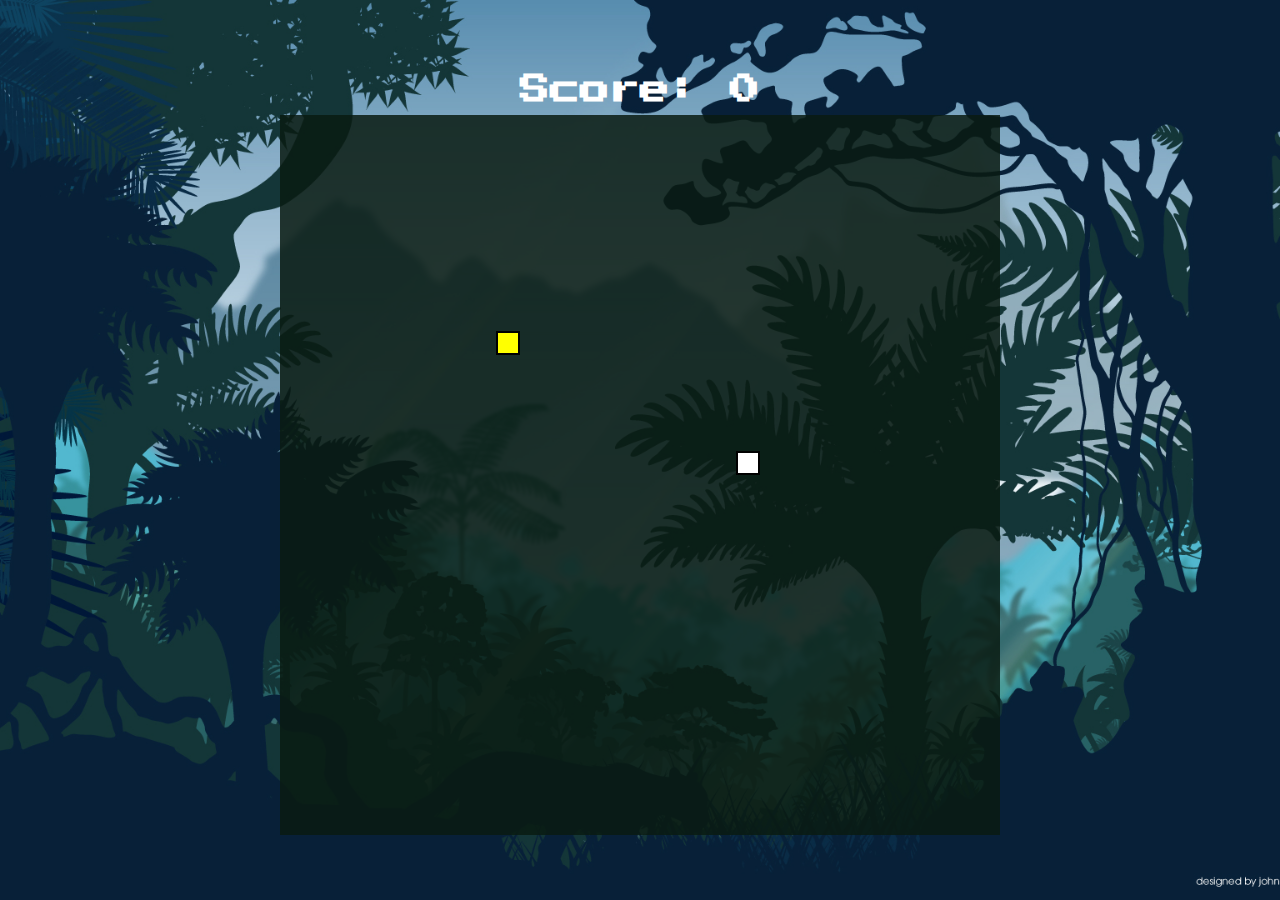
==== game.html @ 4ea86155 "Add fonts" ====
<!DOCTYPE html>
<html lang="en">
  <head>
    <meta charset="UTF-8" />
    <meta name="viewport" content="width=device-width, initial-scale=1.0" />
    <title>Snake Game</title>
    <link
      href="https://fonts.googleapis.com/css2?family=Orbitron&family=Poiret+One&family=Press+Start+2P&display=swap"
      rel="stylesheet"
    />
    <link rel="stylesheet" href="game.css" />
  </head>
  <body>
    <div class="score">
      <h2>Score: <span>0</span></h2>
      <!-- <div class="square"></div> -->
    </div>
    <div id="snake-board"></div>
    <script src="/js/snake.js"></script>
    <script src="/js/food.js"></script>
    <script src="/js/index.js"></script>
  </body>
</html>
---- game.css ----
* {
  margin: 0;
}

body {
  font-family: "Orbitron", sans-serif;
  font-family: "Poiret One", cursive;
  font-family: "Press Start 2P", cursive;
  margin: 0;
  width: 100vw;
  height: 100vh;
  display: flex;
  flex-direction: column;
  justify-content: center;
  align-items: center;
  background-image: url("../jungle.jpg");
  background-position: center;
  background-size: cover;
}

#snake-board {
  background-color: rgba(9, 27, 18, 0.856);
  height: 80vmin;
  width: 80vmin;
  display: grid;
  grid-template-rows: repeat(30, 1fr);
  grid-template-columns: repeat(30, 1fr);
}

.snake {
  background-color: white;
  border: 0.25vmin solid black;
}

.food {
  background-color: yellow;
  border: 0.25vmin solid black;
}

.score {
  /* width: 30vmin;
  margin-bottom: 20px; */
  padding: 10px;
  /* display: flex;
  justify-content: center;
  align-items: center; */
}

.square {
  width: 20px;
  height: 20px;
  background-color: yellow;
  border: 0.25vmin solid black;
}

h2 {
  font-size: 30px;
  /* font-weight: bolder; */
  color: white;
}
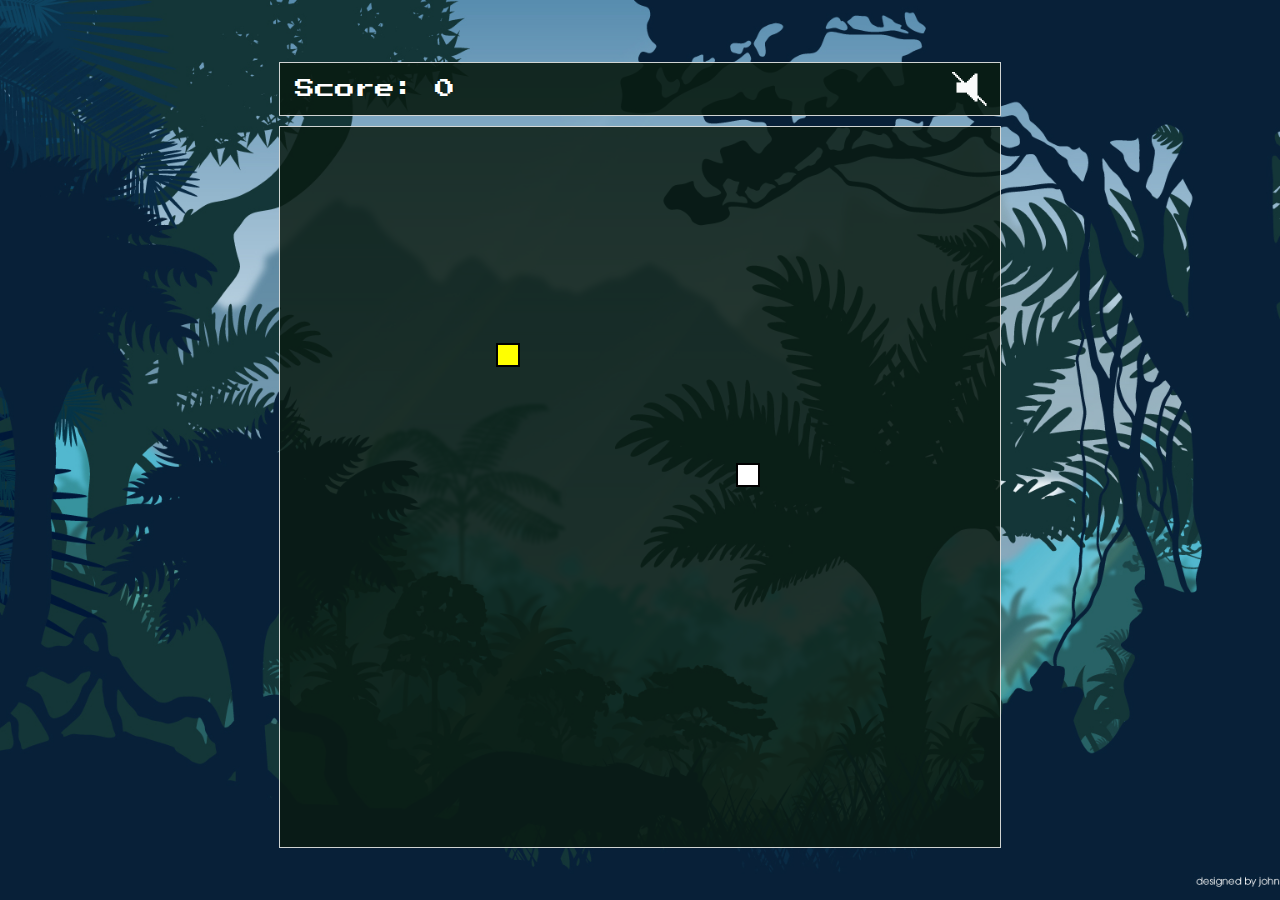
==== commit 194f1a04: "Add pop up window on game over" ====
--- a/game.html
+++ b/game.html
@@ -13,9 +13,21 @@
   <body>
     <div class="score">
       <h2>Score: <span>0</span></h2>
+      <img class="soundoff" src="soundoff.png" alt="soundoff">
+      <!-- <img class="soundon" src="soundon.png" alt="soundon"> -->
       <!-- <div class="square"></div> -->
     </div>
-    <div id="snake-board"></div>
+    <audio id="sound"><source src="blop.mp3" type="audio/mp3"></audio>
+    <div id="snake-board">
+   
+    </div>
+    <div class="popup">
+      <a href="#"
+        ><img
+          src="https://static.wixstatic.com/media/642706_5ee146361a1d4cf590208ae4b3988d29~mv2.gif"
+      /></a>
+      <p>GAME OVER</p>
+      <div class="play-again"><a href="/game.html">PLAY AGAIN</a></div>
     <script src="/js/snake.js"></script>
     <script src="/js/food.js"></script>
     <script src="/js/index.js"></script>
--- a/game.css
+++ b/game.css
@@ -25,6 +25,7 @@
   display: grid;
   grid-template-rows: repeat(30, 1fr);
   grid-template-columns: repeat(30, 1fr);
+  border: 1px solid rgba(255, 255, 255, 0.809);
 }
 
 .snake {
@@ -38,12 +39,18 @@
 }
 
 .score {
-  /* width: 30vmin;
-  margin-bottom: 20px; */
-  padding: 10px;
-  /* display: flex;
-  justify-content: center;
-  align-items: center; */
+  width: 80vmin;
+  margin: 10px;
+  display: flex;
+  justify-content: space-between;
+  align-items: center;
+  background-color: rgba(9, 27, 18, 0.911);
+  border: 1px solid rgba(255, 255, 255, 0.809);
+  /* border-bottom: 2px solid rgb(45, 90, 56); */
+}
+
+.score img {
+  width: 60px;
 }
 
 .square {
@@ -54,7 +61,56 @@
 }
 
 h2 {
-  font-size: 30px;
-  /* font-weight: bolder; */
+  font-size: 20px;
+  font-weight: lighter;
   color: white;
+  padding-left: 15px;
 }
+
+.popup {
+  visibility: hidden;
+  height: 90vmin;
+  width: 110vmin;
+  background-color: rgb(83, 167, 177);
+  position: absolute;
+  display: flex;
+  align-items: center;
+  flex-direction: column;
+}
+
+.popup a {
+  margin-top: 0;
+}
+
+p {
+  color: rgb(245, 248, 244);
+  font-size: 40px;
+  margin-bottom: 200px;
+}
+
+.popup img {
+  width: 60vmin;
+  height: 40vmin;
+}
+
+.play-again a {
+  text-decoration: none;
+  color: rgb(255, 255, 255);
+  font-size: 20px;
+}
+
+.play-again {
+  border: 0.25vmin solid rgb(245, 191, 90);
+  width: 30vmin;
+  height: 7vmin;
+  background-color: rgb(245, 191, 90);
+  display: flex;
+  align-items: center;
+  justify-content: center;
+  cursor: pointer;
+}
+
+/* .play-again:hover {
+  background-color: rgb(255, 255, 255);
+  color: rgb(245, 191, 90);
+} */
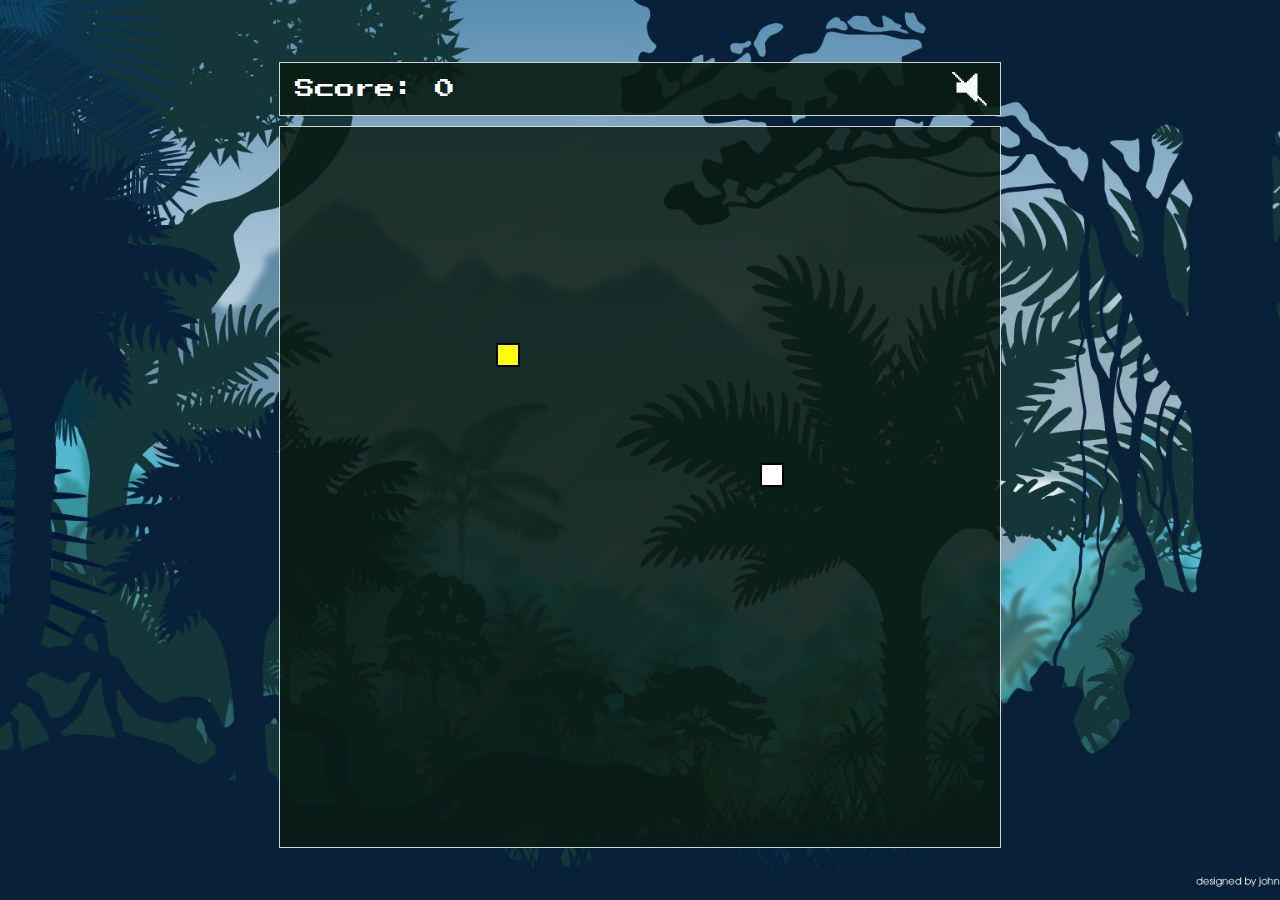
==== commit fdbd6925: "Latest changes" ====
--- a/game.html
+++ b/game.html
@@ -13,14 +13,12 @@
   <body>
     <div class="score">
       <h2>Score: <span>0</span></h2>
-      <img class="soundoff" src="soundoff.png" alt="soundoff">
+      <img class="soundoff" src="soundoff.png" alt="soundoff" />
       <!-- <img class="soundon" src="soundon.png" alt="soundon"> -->
       <!-- <div class="square"></div> -->
     </div>
-    <audio id="sound"><source src="blop.mp3" type="audio/mp3"></audio>
-    <div id="snake-board">
-   
-    </div>
+    <audio id="sound"><source src="blop.mp3" type="audio/mp3" /></audio>
+    <div id="snake-board"></div>
     <div class="popup">
       <a href="#"
         ><img
@@ -28,6 +26,7 @@
       /></a>
       <p>GAME OVER</p>
       <div class="play-again"><a href="/game.html">PLAY AGAIN</a></div>
+    </div>
     <script src="/js/snake.js"></script>
     <script src="/js/food.js"></script>
     <script src="/js/index.js"></script>
--- a/game.css
+++ b/game.css
@@ -76,6 +76,7 @@
   display: flex;
   align-items: center;
   flex-direction: column;
+  transition: 0.4s ease-out;
 }
 
 .popup a {
@@ -108,9 +109,9 @@
   align-items: center;
   justify-content: center;
   cursor: pointer;
+  transition: 0.4s;
 }
 
-/* .play-again:hover {
-  background-color: rgb(255, 255, 255);
-  color: rgb(245, 191, 90);
-} */
+.play-again:hover {
+  box-shadow: 3px 3px rgba(0, 0, 0, 0.2);
+}
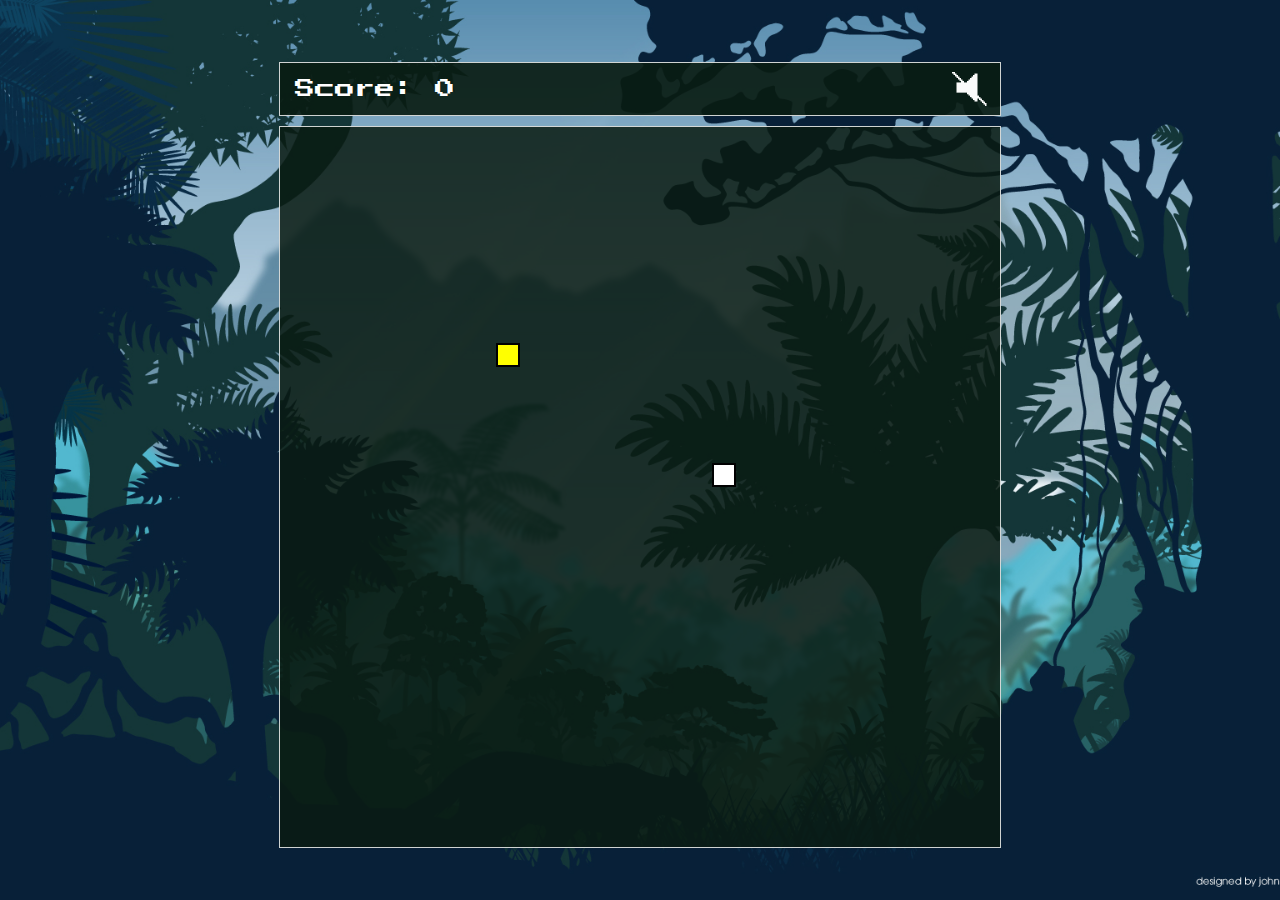
==== commit 54b89bf7: "Latest verson with js paths in game.html" ====
--- a/game.html
+++ b/game.html
@@ -27,8 +27,8 @@
       <p>GAME OVER</p>
       <div class="play-again"><a href="/game.html">PLAY AGAIN</a></div>
     </div>
-    <script src="/js/snake.js"></script>
-    <script src="/js/food.js"></script>
-    <script src="/js/index.js"></script>
+    <script src="../js/snake.js"></script>
+    <script src="../js/food.js"></script>
+    <script src="../js/index.js"></script>
   </body>
 </html>
--- a/game.css
+++ b/game.css
@@ -13,7 +13,7 @@
   flex-direction: column;
   justify-content: center;
   align-items: center;
-  background-image: url("../jungle.jpg");
+  background-image: url("./jungle.jpg");
   background-position: center;
   background-size: cover;
 }
@@ -76,7 +76,6 @@
   display: flex;
   align-items: center;
   flex-direction: column;
-  transition: 0.4s ease-out;
 }
 
 .popup a {
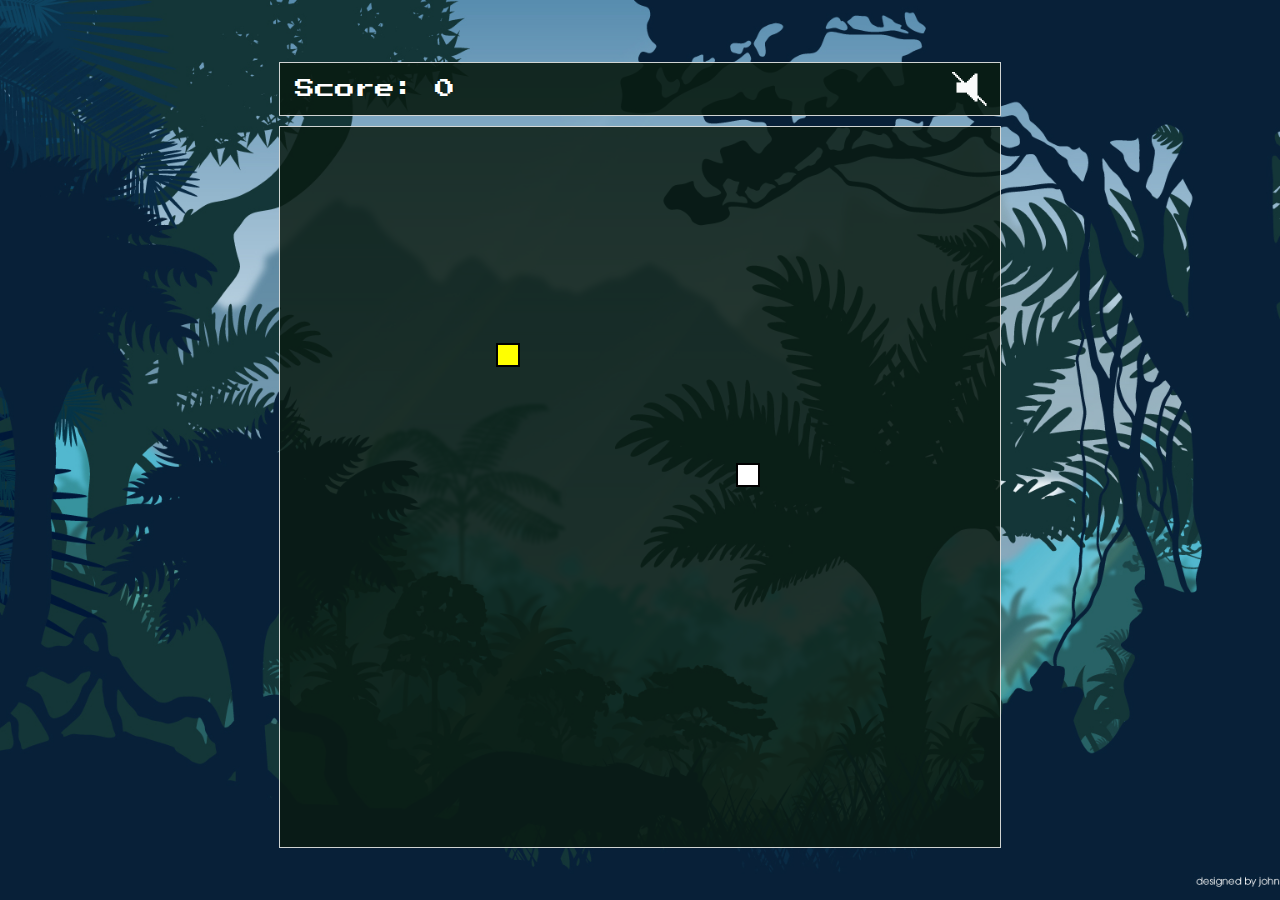
==== commit 981e6d4a: "Add complexity" ====
--- a/game.html
+++ b/game.html
@@ -11,13 +11,13 @@
     <link rel="stylesheet" href="game.css" />
   </head>
   <body>
-    <div class="score">
+    <section class="score">
       <h2>Score: <span>0</span></h2>
       <img class="soundoff" src="soundoff.png" alt="soundoff" />
       <!-- <img class="soundon" src="soundon.png" alt="soundon"> -->
       <!-- <div class="square"></div> -->
-    </div>
-    <audio id="sound"><source src="blop.mp3" type="audio/mp3" /></audio>
+      <audio id="sound"><source src="blop.mp3" type="audio/mp3" /></audio>
+    </section>
     <div id="snake-board"></div>
     <div class="popup">
       <a href="#"
@@ -25,10 +25,11 @@
           src="https://static.wixstatic.com/media/642706_5ee146361a1d4cf590208ae4b3988d29~mv2.gif"
       /></a>
       <p>GAME OVER</p>
-      <div class="play-again"><a href="/game.html">PLAY AGAIN</a></div>
+
+      <div class="play-again"><a href="game.html">PLAY AGAIN</a></div>
     </div>
-    <script src="../js/snake.js"></script>
-    <script src="../js/food.js"></script>
-    <script src="../js/index.js"></script>
+    <script src="js/snake.js"></script>
+    <script src="js/food.js"></script>
+    <script src="js/index.js"></script>
   </body>
 </html>
--- a/game.css
+++ b/game.css
@@ -53,12 +53,12 @@
   width: 60px;
 }
 
-.square {
+/* .square {
   width: 20px;
   height: 20px;
   background-color: yellow;
   border: 0.25vmin solid black;
-}
+} */
 
 h2 {
   font-size: 20px;
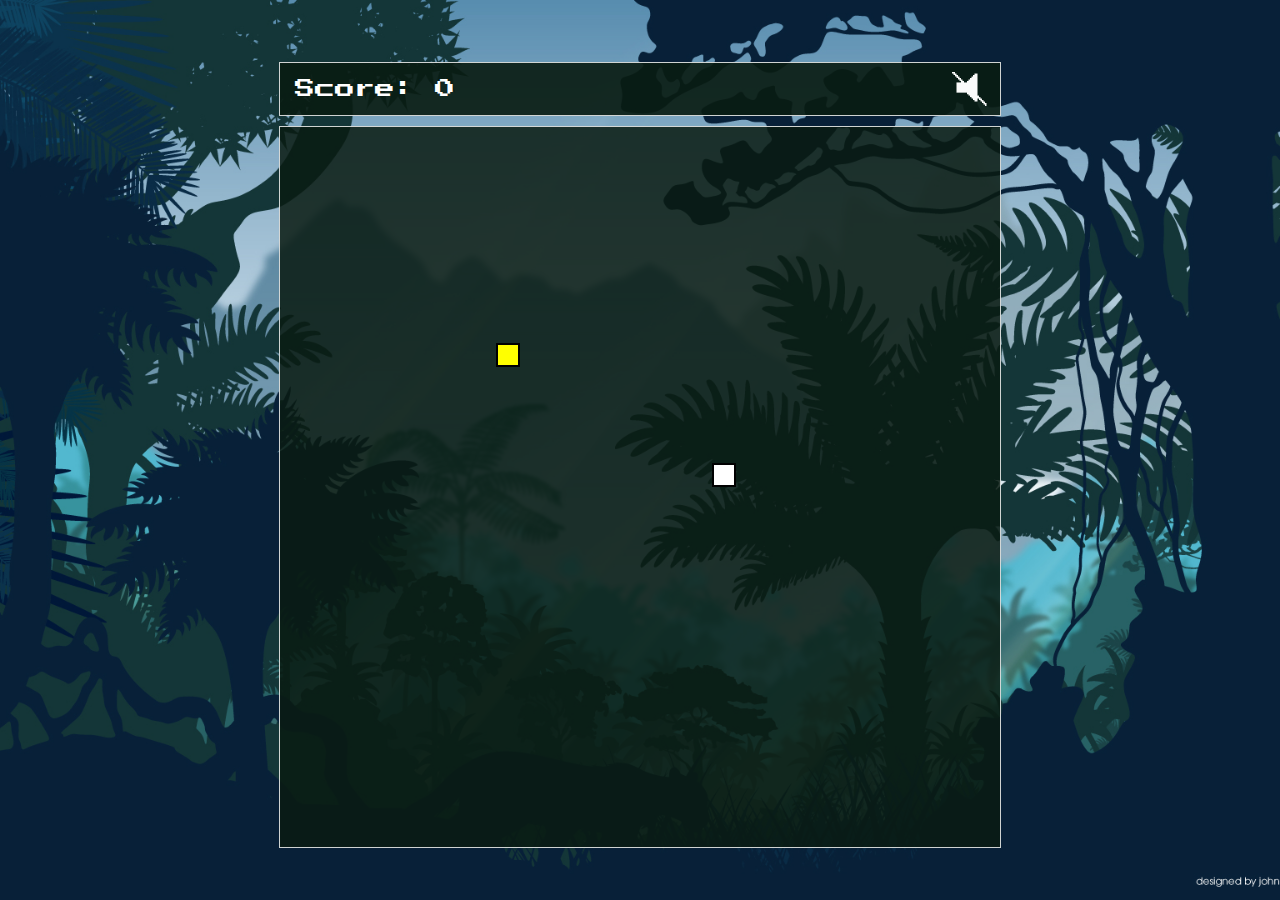
==== commit ea0d254b: "Add rainforest sound" ====
--- a/game.html
+++ b/game.html
@@ -15,7 +15,9 @@
       <h2>Score: <span>0</span></h2>
       <img class="soundoff" src="soundoff.png" alt="soundoff" />
       <!-- <img class="soundon" src="soundon.png" alt="soundon"> -->
-      <!-- <div class="square"></div> -->
+      <audio id="rainforest">
+        <source src="rainforest.mp3" type="audio/mp3" />
+      </audio>
       <audio id="sound"><source src="blop.mp3" type="audio/mp3" /></audio>
     </section>
     <div id="snake-board"></div>
